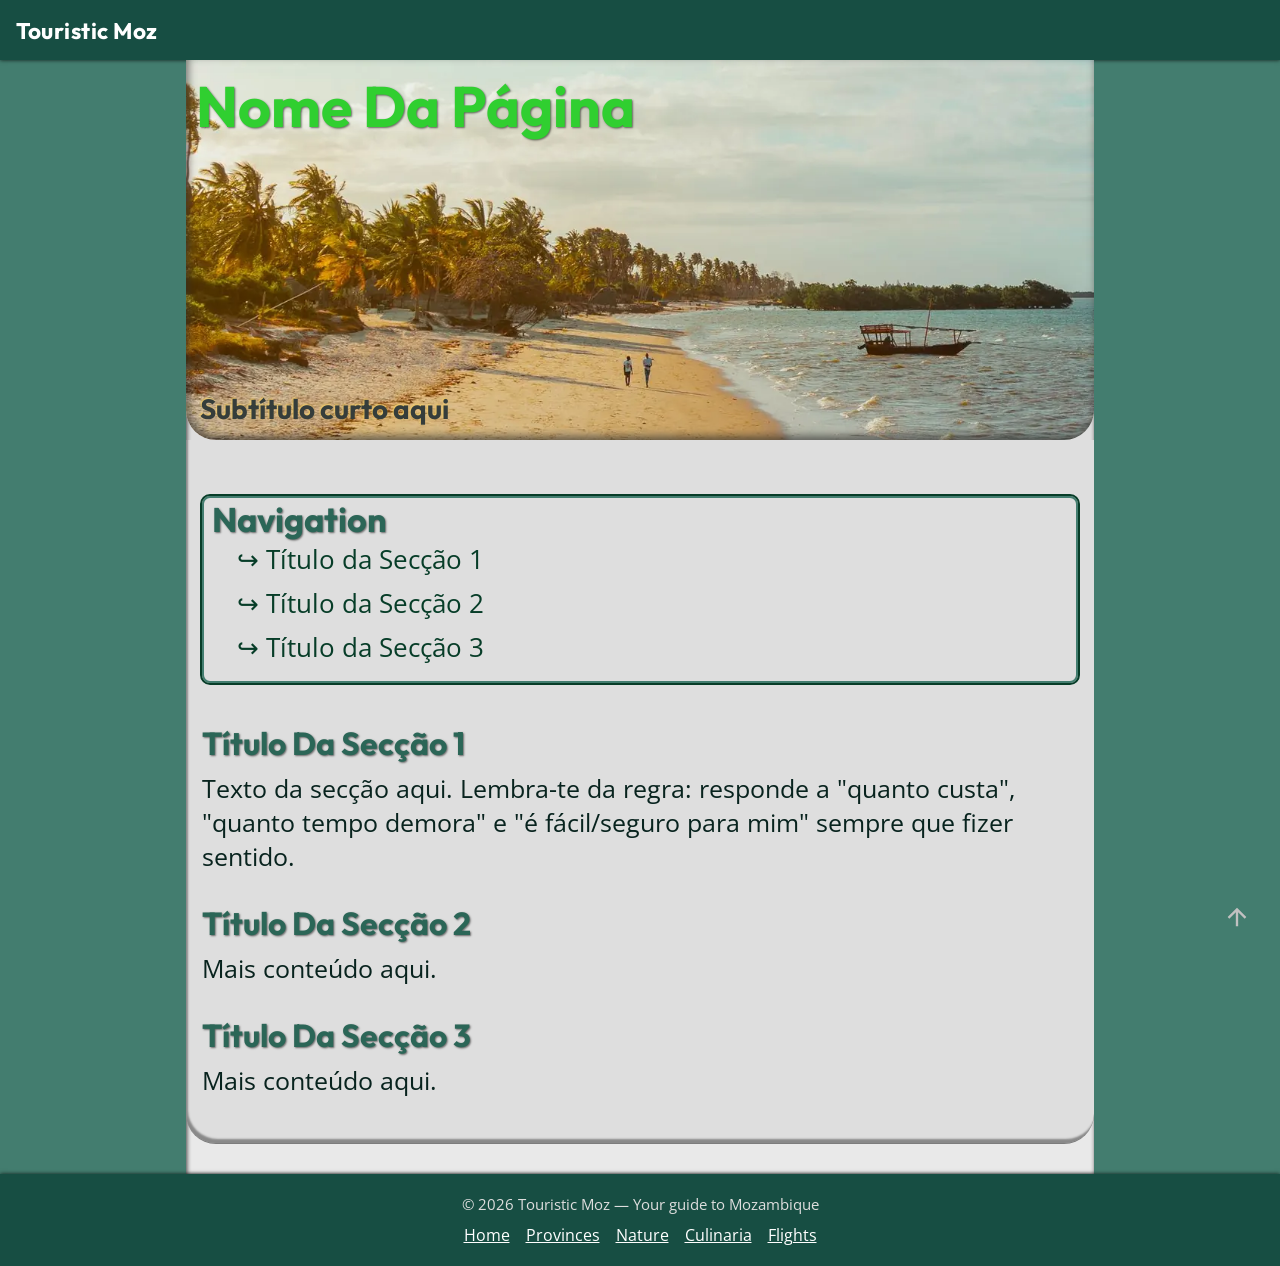
==== paginas/_template.html @ 369a89f5 "adição de conteudos no provincias.html" ====
<!DOCTYPE html>
<html lang="en">

<head>
      <meta charset="UTF-8">
      <meta name="viewport" content="width=device-width, initial-scale=1.0">
      <!-- TODO: escreve uma descrição real de 1-2 frases sobre esta página -->
      <meta name="description" content="Descrição breve desta página do Touristic Moz.">
      <!-- TODO: muda o título -->
      <title>Touristic Moz - Nome Da Página</title>

      <link rel="stylesheet" href="../styles/consts.css" media="all">
      <link rel="stylesheet" href="../styles/mediaQs/constsQ.css">
      <link rel="stylesheet" href="../styles/alls/indexStyle.css">
      <link rel="stylesheet" href="../styles/mediaQs/MQindexStyle.css">
</head>

<body>
      <!-- Botão de voltar ao topo, igual em todas as páginas -->
      <a href="#IdPageNav">
            <div class="fastNaving">
                  <img src="../imagens/icons/arrow_up.svg" alt="Back to navigation">
            </div>
      </a>

      <!-- Nav igual em todas as páginas -->
      <nav class="naving">
            <a href="../index.html" class="navHome">Touristic Moz</a>
      </nav>

      <div class="contentBody">

            <!-- HERO: foto de fundo + título da página -->
            <header id="IdPageNav">
                  <div class="hero">
                        <!-- TODO: troca esta imagem por uma relevante ao tema da página -->
                        <h1><span class="myLogo">Nome Da Página</span></h1>
                        <p>Subtítulo curto aqui</p>
                  </div>
            </header>

            <main>
                  <!-- Secção de conteúdo principal -->
<section class="mainAboutMoz">
      
                  <!-- Navegação rápida interna, opcional (copia o padrão do index.html se a página for longa) -->
                  <section class="pageNav" id="IdPageNav">
                        <h2>Navigation</h2>
                        <nav>
                        <ul>
                              <li class="mainsTitles"><a href="#secao1">Título da Secção 1</a></li>
                              <li class="mainsTitles"><a href="#secao2">Título da Secção 2</a></li>
                              <li class="mainsTitles"><a href="#secao3">Título da Secção 3</a></li>
                        </ul>
                        </nav>
                  </section>
                  
                        <section id="secao1">
                              <h3>Título da Secção 1</h3>
                              <p>
                                    Texto da secção aqui. Lembra-te da regra: responde a "quanto custa",
                                    "quanto tempo demora" e "é fácil/seguro para mim" sempre que fizer sentido.
                              </p>
                              <!-- TODO: imagem opcional -->
                              <!-- <img src="../imagens/NOME_DA_IMAGEM.webp" alt="descrição da imagem" loading="lazy"> -->
                        </section>

                        <section id="secao2">
                              <h3>Título da Secção 2</h3>
                              <p>Mais conteúdo aqui.</p>
                        </section>

                        <section id="secao3">
                              <h3>Título da Secção 3</h3>
                              <p>Mais conteúdo aqui.</p>
                        </section>
                  </section>
            </main>
      </div>

      <!-- Footer igual em todas as páginas -->
      <footer class="footer">
            <p>© 2026 Touristic Moz — Your guide to Mozambique</p>
            <nav class="footerNav">
                  <a href="../index.html">Home</a>
                  <a href="provincias.html">Provinces</a>
                  <a href="natureza.html">Nature</a>
                  <a href="culinaria.html">Culinaria</a>
                  <a href="directFligts_Table.html">Flights</a>
            </nav>
      </footer>
</body>

</html>
---- styles/consts.css ----
@import url('https://fonts.googleapis.com/css2?family=Open+Sans:ital,wght@0,300..800;1,300..800&family=Outfit:wght@100..900&display=swap');

:root {
    /* Greens */
    --green-1: #437D6F;
    --green-2: #30cf30;
    --green-3: #0b3029;
    --green-1-hover: #4d9987;
    --green-4-solf: #174e43;
    --green-4-dark: #0a2c26;

    /* Int Scales */
    --size-level-1: 8px;
    --size-level-2: 12px;
    --size-level-3: 16px;
    --size-level-4: 18px;

    /* BackGrounds */
    --backg-color-contentBody: #E9E9E9;

    /* Text */
    --text-default--color: #08231E;

    /* H's */
    --h-font-family: "Outfit", sans-serif;
    --h-default-color: #2b6657;
}

section {
    margin-bottom: 30px;
}

section p {
    margin-top: 8px;
}

section p:last-of-type {
    margin-bottom: 40px;
}

section p:first-of-type {
    margin-bottom: 0px;
}

.mainAboutMoz{
    padding: var(--size-level-3);
}
.naving {
    background: var(--green-4-solf);
    height: 60px;
    width: 100%;
    box-shadow: 0 0 4px rgba(0, 0, 0, 0.808);
    display: flex;
    align-items: center;
    padding: 0 var(--size-level-3);
}

.naving .navHome {
    display: inline-block;
    color: #FFFFFF;
    font-family: var(--h-font-family);
    font-size: 1.3rem;
    font-weight: bold;
    text-decoration: none;
    letter-spacing: .5px;
}

.footer {
    background: var(--green-4-solf);
    width: 100%;
    box-shadow: 0 0 4px rgba(0, 0, 0, 0.808);
    display: flex;
    flex-flow: column nowrap;
    align-items: center;
    justify-content: center;
    gap: 10px;
    padding: 20px var(--size-level-3);
    text-align: center;
}

.footer p {
    color: #DEDEDE;
    font-size: .85rem;
}

.footerNav {
    display: flex;
    flex-flow: row wrap;
    justify-content: center;
    gap: 16px;
}

.footerNav a {
    display: inline-block;
    color: #FFFFFF;
    font-size: .9rem;
    text-decoration: underline;
}

.footerNav a:hover {
    color: var(--green-2);
}

h1,
h2,
h3,
h4,
h5 {
    font-family: var(--h-font-family);
    color: var(--h-default-color);
    text-transform: capitalize;
    font-weight: bold;
    letter-spacing: 1%;
    text-shadow: 1px 1px 2px #0000008A;
}
.navHome{
    font-size: 1.8em;
}
h1 {
    font-size: 3rem;
    display: block;
}

h2 {
    font-size: 1.5em;
}

h3 {
    font-size: 1.4em;
    margin-top: 16px;
    margin-bottom: 8px;
}

h4 {
    font-size: 1.2em;
    margin-top: 18px;
    margin-bottom: 0px;
}

h4::before {
    content: "• ";
}

h5::before {
    content: "» ";
}

h5 {
    font-size: 1em;
    margin-top: 16px;
    margin-bottom: 0px;
}

html {
    background-color: var(--green-1);
}

body {
    font-size: 1.025em;
    font-family: "Open Sans", sans-serif;
}
ul{
    font-size: 1.010em;
}
strong{
    font-size: 1.05em;
}
li {
    font-size: 1.025em;
    font-family: "Open Sans", sans-serif;
}

* {
    list-style: none;
    margin: 0px;
    padding: 0px;
    box-sizing: border-box;
}

.contentBody {
    background: var(--backg-color-contentBody);
    color: var(--text-default--color);
    box-shadow: inset 1px 1px 4px rgba(0, 0, 0, 0.747);
    display: block;
    overflow: hidden;
    max-width: 908px;
    margin: 0 auto;
}

::-webkit-scrollbar {
    height: 10px;
    width: 10px;
}

::-webkit-scrollbar-button {
    display: none;
}

::-webkit-scrollbar-thumb {
    border-radius: var(--size-level-4);
    box-shadow: inset 2px 2px 3px black;
    background-color: var(--text-default--color);
    border-left: 1px solid var(--green-1);
}

::-webkit-scrollbar-track {
    border-radius: var(--size-level-1);
}

::-webkit-scrollbar-track-piece {
    background-color: #255a4d6e;
}



/* /////////////////////////////////////  Buld 1 */
---- styles/mediaQs/constsQ.css ----
/* Consts Media Q */
@charset "UTF-8";
@import url(../consts.css);

@media screen and (min-width: 481px) and (max-width: 768px) {

    /* Tablets */
    ::-webkit-scrollbar {
        height: 12px;
        width: 12px;
    }
    * {
        font-size: 1.08em;
    }

    .contentBody {
        margin: 0 auto;
        margin-bottom: 0px;
    }
}

@media screen and (min-width: 768px) and (max-width: 1444px) {

    /* Pc */
    ::-webkit-scrollbar {
        height: 14px;
        width: 14px;
    }
    * {
        font-size: 1.1em;
    }

    .contentBody {
        margin: 0 auto;
        margin-bottom: 0px;
    }
}

@media print {
    /* Print */

}

@media screen and (min-width: 1444px) {

    /* Tv/+ */
    ::-webkit-scrollbar {
        height: 16px;
        width: 16px;
    }
    * {
        font-size: 1.12em;
    }

    .contentBody {
        margin: 0 auto;
        margin-bottom: 0px;
    }

}
---- styles/alls/indexStyle.css ----
/* Index All- Mobile first */

html{
    scroll-behavior: smooth;
}
@import url(../consts.css);

.myLogo {
    color: var(--green-2);
    display: block;
}

header {
    background-color: #DEDEDE;
    box-shadow: inset 1px 8px 4px rgba(0, 0, 0, 0.747);
}

.fastNaving.showShortCut {
    opacity: .94;
    box-shadow: 1px 4px 4px #0000007D;
    border: 1px solid black;
    background-color: #272727;
    transform: translateY(0px);
}

.fastNaving.showShortCut:hover {
    background-color: #303030;
    opacity: 1;
}

.fastNaving {
    display: grid;
    place-content: center;
    position: fixed;
    font-weight: bolder;
    z-index: 999;
    right: 12px;
    bottom: 12px;
    width: 55px;
    height: 55px;
    padding: 18px;
    border-radius: 100%;
    transition: all .3s;
    color: transparent;
    transform: translateY(60px);
}

.map_iframe {
    box-shadow: inset 0px 0px 8px #00000075;
    outline: 2px solid #073d28;
    border: 2px solid var(--green-1);
    max-height: 360px;
    border-radius: 8px;
    margin: 0px auto;
    width: 98%;
    background-color: #353d3b6c;
}

.img_description {
    display: block;
    margin-right: 8px;
    margin-bottom: 20px;
    text-align: right;
    font-size: .65em;
}

.img_description a {
    display: inline-block;
    text-decoration: underline;
}

.showMore {
    margin: 8px 0px;
    cursor: pointer;
    padding: 8px;
    border-radius: 8px;
    color: var(--backg-color-contentBody);
    border: none;
    background-color: var(--green-2);
    font-size: 1.15rem;
    font-weight: bold;
    transition: all .3s ease;
}
.showMore:hover{
    box-shadow: 1px 2px 4px #0000004F;
    transform: translateY(-6px);
    transform: translateX(-1px);
}

.plus_content {
    display: none;
}

.plus_content.show {
    display: block;
}

.plus_content img,
.plus_content iframe {
    box-shadow: inset 0px 0px 4px #00000075;
    margin: 18px 0px 0px;
    width: 100%;
    border-radius: 8px;
    outline: 2px solid #073d28;
    border: 2px solid var(--green-1);
}

.hero {
    display: grid;
    padding: 10px;
    height: 380px;
    margin: 0 auto;
    background: #073d28 no-repeat;
    border-radius: 0px 0px 30px 30px;
    box-shadow: inset 2px -4px 8px rgba(48, 48, 48, 0.685);
}

.hero p {
    font-size: 1.6rem;
    align-self: end;
    padding: 4px;
    font-weight: bold;
    color: #353d3b;
    text-shadow: -1px -1px 2px #F0CB66;
    font-family: var(--h-font-family);
}

.mainAboutMoz {
    padding: var(--size-level-3);
    box-shadow: inset 2px -4px 2px rgba(0, 0, 0, 0.384);
    border-bottom: 1px solid rgba(0, 0, 0, 0.445);
    background: #DEDEDE no-repeat;
    font-size: 1.2rem;
    border-radius: 0px 0px 30px 30px;
}

li {
    margin-bottom: 8px;
    margin-left: 25px;
}

li::before {
    content: "» ";
}

aside {
    padding: 14px 0px;
    display: flex;
    flex-flow: row wrap;
}

.categoria {
    flex: 1 1 275px;
    display: grid;
    align-content: space-between;
    height: 280px;
    box-shadow: inset 0 0 3px rgba(0, 0, 0, 0.678);
    border-radius: var(--size-level-3);
    margin: var(--size-level-4);
    background: #DEDEDE no-repeat;
    overflow: hidden;
}

.categoria p:last-of-type {
    margin-bottom: 0px;
    margin-top: 0px;
    margin: 4px;
}

aside .categoria h2 {
    font-size: 2.4rem;
    padding: 14px;
    color: #FFF;
    align-self: start;
    justify-self: start;
    transition-timing-function: ease;
    transition: all .3s;
}

aside .categoria .breveMensagem {
    color: #ffffff;
    line-height: 1.1rem;
    letter-spacing: .025rem;
    font-size: .9rem;
    padding: 10px;
    background-color: rgba(48, 48, 48, 0.75);
    transition-timing-function: ease;
    transition: all .3s;
}

aside .categoria:hover .breveMensagem {
    filter: contrast(1.5);
}

.campoMensagem {
    background: #848484 no-repeat;
}

a {
    display: contents;
}

.pageNav {
    margin: 40px 0px;
    border-radius: 8px;
    padding: 8px;
    padding-top: 0;
    outline: 2px solid #073d28;
    border: 2px solid var(--green-1);
    font-family: var(--h-font-family);
}

.pageNav h3 {
    margin-top: 10px;
    font-size: 1.5em;
}

.pageNav a {
    text-decoration: none;
    font-size: 1em;
    color: #073d28;
    display: inline-block;
    transition: font-weight .3s ease;
}

.pageNav a:hover {
    font-weight: bold;
}

.pageNav .mainsTitles::before {
    content: "↪ ";
    color: #073d28;
}

.pageNav .subTitles {
    padding-left: 18px;
}

.important {
    max-width: 660px;
    margin: 20px 0px;
    background-color: #434645;
    color: #DEDEDE;
    border-radius: 22px;
    border-end-start-radius: 0px;
    box-shadow: 4px 4px 10px rgba(0, 0, 0, 0.57);
    padding: 18px;
    box-sizing: border-box;
}

strong {
    font-weight: bold;
    font-size: 1.05em;
}

.important strong {
    color: #FFB01F;
    text-rendering: geometricPrecision;
}

.important a {
    display: inline-block;
    color: #FFB01F;
    text-decoration: underline;
}


/* Background Images */
.hero {
    background-image: url("../../imagens/beach_moz_long.webp");
    background-repeat: no-repeat;
    background-size: cover;
    background-position: center;
}

.categoria#idPovincias {
    background-image: url("../../imagens/praca-da-independencia-maputo.webp");
    background-repeat: no-repeat;
    background-size: cover;
    background-position: bottom right;
}

.categoria#idNatureza {
    background-image: url("../../imagens/river.webp");
    background-repeat: no-repeat;
    background-size: cover;
    background-position: center left;
}

.categoria#idCulinaria {
    background-image: url("../../imagens/rajas_temperos.webp");
    background-repeat: no-repeat;
    background-size: cover;
    background-position: center;
}

.categoria#idVoos {
    background-image: url("../../imagens/maputo_v_drone.webp");
    background-repeat: no-repeat;
    background-size: cover;
    background-position: center;
}
---- styles/mediaQs/MQindexStyle.css ----
/* Medias Queres para a pagina index */
@charset "UTF-8";
@import url(constsQ.css);

@media screen and (min-width: 481px) and (max-width: 768px) {

    /* Tablets */
    * {
        font-size: 1.07em;
    }

    .fastNaving {
        right: 18px;
        bottom: 18px;
        width: 48px;
        height: 48px;
        padding: 18px;
    }

    .map_iframe {
        max-height: 500px;
    }

}

@media screen and (min-width: 768px) and (max-width: 1444px) {

    /* Pc */
    /* h1 {
        font-size: 3.5rem;
        display: block;
    } */

    * {
        font-size: 1.09em;
    }

    .fastNaving {
        right: 18px;
        bottom: 18px;
        width: 50px;
        height: 50px;
        padding: 18px;
    }

    .map_iframe {
        max-height: 600px;
    }

    .contentBody {
        margin: 0 auto;
    }
}

@media print {
    /* Print */

}

@media screen and (min-width: 1444px) {

    /* Tv/+ */
    .fastNaving {
        right: 20px;
        bottom: 20px;
        width: 52px;
        height: 52px;
        padding: 20px;
    }

    * {
        font-size: 1.11em;
    }

    .contentBody {
        margin: 0 auto;
    }
}
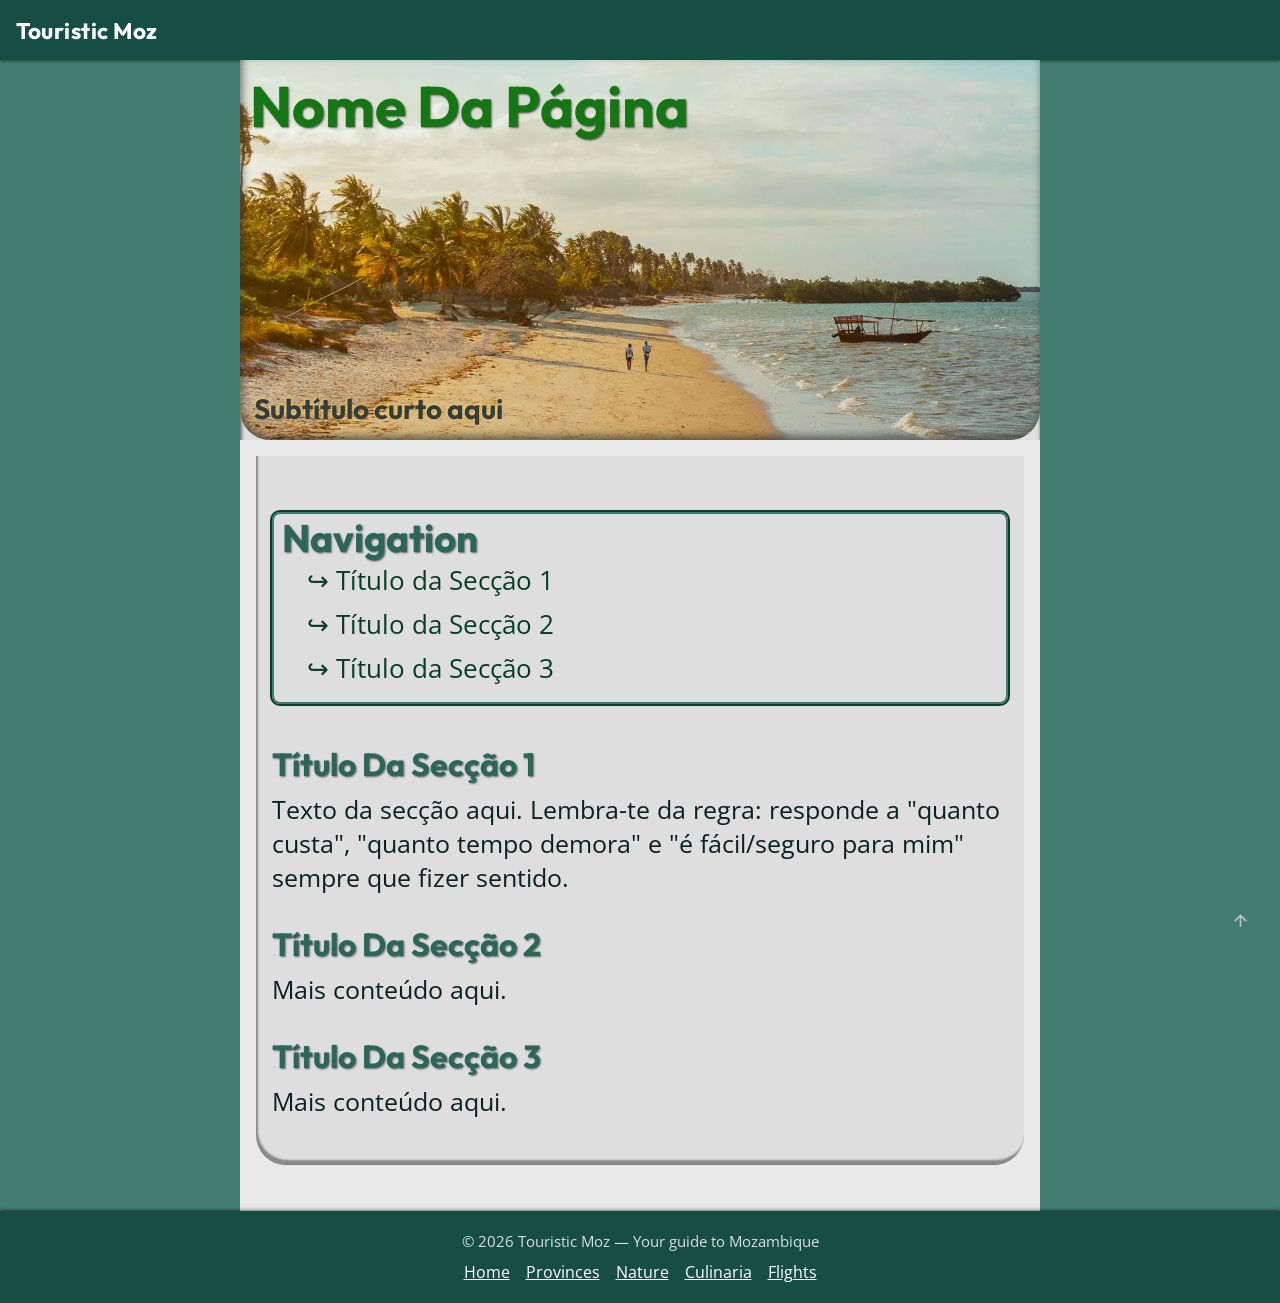
==== commit d26c2741: "update, organization" ====
--- a/paginas/_template.html
+++ b/paginas/_template.html
@@ -10,9 +10,10 @@
       <title>Touristic Moz - Nome Da Página</title>
 
       <link rel="stylesheet" href="../styles/consts.css" media="all">
-      <link rel="stylesheet" href="../styles/mediaQs/constsQ.css">
-      <link rel="stylesheet" href="../styles/alls/indexStyle.css">
-      <link rel="stylesheet" href="../styles/mediaQs/MQindexStyle.css">
+      <link rel="stylesheet" href="../styles/constsQ.css">
+      <link rel="stylesheet" href="../styles/indexStyle.css">
+      <link rel="stylesheet" href="../styles/mediaQ.css">
+      <link rel="stylesheet" href="../styles/pageStyle.css">
 </head>
 
 <body>
@@ -41,20 +42,20 @@
 
             <main>
                   <!-- Secção de conteúdo principal -->
-<section class="mainAboutMoz">
-      
-                  <!-- Navegação rápida interna, opcional (copia o padrão do index.html se a página for longa) -->
-                  <section class="pageNav" id="IdPageNav">
-                        <h2>Navigation</h2>
-                        <nav>
-                        <ul>
-                              <li class="mainsTitles"><a href="#secao1">Título da Secção 1</a></li>
-                              <li class="mainsTitles"><a href="#secao2">Título da Secção 2</a></li>
-                              <li class="mainsTitles"><a href="#secao3">Título da Secção 3</a></li>
-                        </ul>
-                        </nav>
-                  </section>
-                  
+                  <section class="mainAboutMoz">
+
+                        <!-- Navegação rápida interna, opcional (copia o padrão do index.html se a página for longa) -->
+                        <section class="pageNav" id="IdPageNav">
+                              <h2>Navigation</h2>
+                              <nav>
+                                    <ul>
+                                          <li class="mainsTitles"><a href="#secao1">Título da Secção 1</a></li>
+                                          <li class="mainsTitles"><a href="#secao2">Título da Secção 2</a></li>
+                                          <li class="mainsTitles"><a href="#secao3">Título da Secção 3</a></li>
+                                    </ul>
+                              </nav>
+                        </section>
+
                         <section id="secao1">
                               <h3>Título da Secção 1</h3>
                               <p>
@@ -91,4 +92,4 @@
       </footer>
 </body>
 
-</html>
+</html>
--- a/styles/consts.css
+++ b/styles/consts.css
@@ -3,24 +3,24 @@
 :root {
     /* Greens */
     --green-1: #437D6F;
-    --green-2: #30cf30;
+    --green-2: #167616;
     --green-3: #0b3029;
     --green-1-hover: #4d9987;
     --green-4-solf: #174e43;
     --green-4-dark: #0a2c26;
-
+    
     /* Int Scales */
     --size-level-1: 8px;
     --size-level-2: 12px;
     --size-level-3: 16px;
     --size-level-4: 18px;
-
+    
     /* BackGrounds */
     --backg-color-contentBody: #E9E9E9;
-
+    
     /* Text */
     --text-default--color: #08231E;
-
+    
     /* H's */
     --h-font-family: "Outfit", sans-serif;
     --h-default-color: #2b6657;
@@ -42,9 +42,10 @@
     margin-bottom: 0px;
 }
 
-.mainAboutMoz{
+.mainAboutMoz {
     padding: var(--size-level-3);
 }
+
 .naving {
     background: var(--green-4-solf);
     height: 60px;
@@ -113,9 +114,11 @@
     letter-spacing: 1%;
     text-shadow: 1px 1px 2px #0000008A;
 }
-.navHome{
+
+.navHome {
     font-size: 1.8em;
 }
+
 h1 {
     font-size: 3rem;
     display: block;
@@ -159,12 +162,15 @@
     font-size: 1.025em;
     font-family: "Open Sans", sans-serif;
 }
-ul{
+
+ul {
     font-size: 1.010em;
 }
-strong{
+
+strong {
     font-size: 1.05em;
 }
+
 li {
     font-size: 1.025em;
     font-family: "Open Sans", sans-serif;
@@ -183,8 +189,21 @@
     box-shadow: inset 1px 1px 4px rgba(0, 0, 0, 0.747);
     display: block;
     overflow: hidden;
-    max-width: 908px;
+    max-width: 800px;
     margin: 0 auto;
+}
+iframe {
+    display: block;
+    margin: 22px auto;
+    margin-bottom: 18px;
+    box-shadow: inset 0px 0px 8px #00000075;
+    outline: 2px solid #073d28;
+    border: 2px solid var(--green-1);
+    max-height: 360px;
+    max-width: 550px;
+    border-radius: 8px;
+    width: 98%;
+    background-color: #353d3b6c;
 }
 
 ::-webkit-scrollbar {
@@ -211,6 +230,143 @@
     background-color: #255a4d6e;
 }
 
+/* Province cards content pattern */
+.attraction-main img {
+    width: 100%;
+    border-radius: 8px;
+    object-fit: cover;
+}
+
+.other-attractions {
+    display: flex;
+    flex-flow: row wrap;
+    gap: 12px;
+    list-style: none;
+    padding: 0;
+    margin: 12px 0;
+}
+
+.other-attractions>li:before {
+    content: "";
+}
+
+.other-attractions li {
+    flex: 1 1 140px;
+    max-width: 220px;
+}
+
+.other-attractions img {
+    width: 100%;
+    height: 180px;
+    object-fit: cover;
+    border-radius: 6px;
+}
+
+.other-attractions p {
+    font-size: 1rem;
+    margin-top: 4px;
+}
+
+.why-visit {
+    background: var(--backg-color-contentBody);
+    border-left: 4px solid var(--green-1);
+    padding: 12px;
+    margin-top: 12px;
+}
+
+.other-attractions h5 {
+    font-size: 1.2rem;
+    margin: 6px 0 2px 0;
+    color: var(--h-default-color);
+}
+
+.quick-facts {
+    display: flex;
+    flex-flow: row wrap;
+    gap: 8px;
+    list-style: none;
+    padding: 0;
+    margin: 10px 0;
+}
+
+.quick-facts li {
+    background: var(--backg-color-contentBody);
+    border-radius: 6px;
+    padding: 6px 10px;
+    font-size: 0.85rem;
+}
+
+.attraction-photo-placeholder {
+    width: 100%;
+    height: 160px;
+    border-radius: 6px;
+    background: var(--green-4-solf);
+    color: #FFFFFF;
+    display: flex;
+    align-items: center;
+    justify-content: center;
+    text-align: center;
+    font-size: 0.8rem;
+    padding: 6px;
+}
+
+.why-visit--caution {
+    border-left: 4px solid #B3541E;
+    background: #FBEDE4;
+}
+.coming-soon-hero {
+      position: relative;
+      height: 280px;
+      width: 100%;
+      background-size: cover;
+      background-position: center;
+      border-radius: 8px;
+      overflow: hidden;
+}
+
+aside > section{
+    align-content: none;
+}
+
+.coming-soon-hero::before {
+      content: "";
+      position: absolute;
+      inset: 0;
+      backdrop-filter: blur(6px);
+      -webkit-backdrop-filter: blur(6px);
+      background: rgba(255, 255, 255, 0.35);
+}
+
+.coming-soon-overlay {
+      position: relative;
+      z-index: 1;
+      height: 100%;
+      display: flex;
+      flex-flow: column nowrap;
+      align-items: center;
+      justify-content: center;
+      text-align: center;
+      gap: 6px;
+}
+
+.coming-soon-overlay strong {
+      background: rgba(255, 255, 255, 0.75);
+      color: var(--green-4-solf);
+      padding: 8px 22px;
+      border-radius: 6px;
+      font-size: 1.4rem;
+      letter-spacing: 1px;
+}
+
+.coming-soon-overlay p {
+      background: rgba(255, 255, 255, 0.6);
+      color: var(--text-default--color);
+      padding: 6px 16px;
+      border-radius: 6px;
+      font-size: 0.9rem;
+      max-width: 280px;
+}
+
 
 
 /* /////////////////////////////////////  Buld 1 */
--- a/styles/constsQ.css
+++ b/styles/constsQ.css
@@ -0,0 +1,60 @@
+/* Consts Media Q */
+@charset "UTF-8";
+@import url(consts.css);
+
+@media screen and (min-width: 481px) and (max-width: 768px) {
+
+    /* Tablets */
+    ::-webkit-scrollbar {
+        height: 12px;
+        width: 12px;
+    }
+    * {
+        font-size: 1.08em;
+    }
+
+    .contentBody {
+        margin: 0 auto;
+        margin-bottom: 0px;
+    }
+}
+
+@media screen and (min-width: 768px) and (max-width: 1444px) {
+
+    /* Pc */
+    ::-webkit-scrollbar {
+        height: 14px;
+        width: 14px;
+    }
+    * {
+        font-size: 1.1em;
+    }
+
+    .contentBody {
+        margin: 0 auto;
+        margin-bottom: 0px;
+    }
+}
+
+@media print {
+    /* Print */
+
+}
+
+@media screen and (min-width: 1444px) {
+
+    /* Tv/+ */
+    ::-webkit-scrollbar {
+        height: 16px;
+        width: 16px;
+    }
+    * {
+        font-size: 1.12em;
+    }
+
+    .contentBody {
+        margin: 0 auto;
+        margin-bottom: 0px;
+    }
+
+}
--- a/styles/indexStyle.css
+++ b/styles/indexStyle.css
@@ -0,0 +1,310 @@
+/* Index All- Mobile first */
+@import url(consts.css);
+
+html{
+    scroll-behavior: smooth;
+}
+
+
+.myLogo {
+    color: var(--green-2);
+    display: block;
+}
+
+header {
+    background-color: #DEDEDE;
+    box-shadow: inset 1px 8px 4px rgba(0, 0, 0, 0.747);
+}
+
+.fastNaving.showShortCut {
+    opacity: .94;
+    box-shadow: 1px 4px 4px #0000007D;
+    border: 1px solid black;
+    background-color: #272727;
+    transform: translateY(0px);
+}
+
+.fastNaving.showShortCut:hover {
+    background-color: #303030;
+    opacity: 1;
+}
+
+.fastNaving {
+    display: grid;
+    place-content: center;
+    position: fixed;
+    font-weight: bolder;
+    z-index: 999;
+    right: 12px;
+    bottom: 12px;
+    width: 55px;
+    height: 55px;
+    padding: 18px;
+    border-radius: 100%;
+    transition: all .3s;
+    color: transparent;
+    transform: translateY(60px);
+}
+
+.map_iframe {
+    box-shadow: inset 0px 0px 8px #00000075;
+    outline: 2px solid #073d28;
+    border: 2px solid var(--green-1);
+    max-height: 360px;
+    border-radius: 8px;
+    margin: 22px auto;
+    margin-bottom: 0px;
+    width: 98%;
+    background-color: #353d3b6c;
+}
+
+.img_description {
+    display: block;
+    margin-right: 8px;
+    margin-bottom: 22px;
+    text-align: right;
+    font-size: .65em;
+}
+
+.img_description a {
+    display: inline-block;
+    text-decoration: underline;
+}
+
+.showMore {
+    margin: 8px 0px;
+    cursor: pointer;
+    padding: 8px;
+    border-radius: 8px;
+    color: var(--backg-color-contentBody);
+    border: none;
+    background-color: var(--green-2);
+    font-size: 1.15rem;
+    font-weight: bold;
+    transition: all .3s ease;
+}
+.showMore:hover{
+    box-shadow: 1px 2px 4px #0000004F;
+    transform: translateY(-6px);
+    transform: translateX(-1px);
+}
+
+.plus_content {
+    display: none;
+}
+
+.plus_content.show {
+    display: block;
+}
+
+.plus_content img,
+.plus_content iframe {
+    box-shadow: inset 0px 0px 4px #00000075;
+    margin: 18px 0px 0px;
+    width: 100%;
+    border-radius: 8px;
+    outline: 2px solid #073d28;
+    border: 2px solid var(--green-1);
+}
+
+.hero {
+    display: grid;
+    padding: 10px;
+    height: 380px;
+    margin: 0 auto;
+    background: #073d28 no-repeat;
+    border-radius: 0px 0px 30px 30px;
+    box-shadow: inset 2px -4px 8px rgba(48, 48, 48, 0.685);
+}
+
+.hero p {
+    font-size: 1.6rem;
+    align-self: end;
+    padding: 4px;
+    font-weight: bold;
+    color: #353d3b;
+    text-shadow: -1px -1px 2px #F0CB66;
+    font-family: var(--h-font-family);
+}
+
+.mainAboutMoz {
+    padding: var(--size-level-3);
+    box-shadow: inset 2px -4px 2px rgba(0, 0, 0, 0.384);
+    border-bottom: 1px solid rgba(0, 0, 0, 0.445);
+    background: #DEDEDE no-repeat;
+    font-size: 1.2rem;
+    border-radius: 0px 0px 30px 30px;
+}
+
+li {
+    margin-bottom: 8px;
+    margin-left: 25px;
+}
+
+li::before {
+    content: "» ";
+}
+
+aside {
+    padding: 14px 0px;
+    display: flex;
+    flex-flow: row wrap;
+}
+
+.categoria {
+    flex: 1 1 275px;
+    display: grid;
+    align-content: space-between;
+    height: 280px;
+    box-shadow: inset 0 0 3px rgba(0, 0, 0, 0.678);
+    border-radius: var(--size-level-3);
+    margin: var(--size-level-4);
+    background: #DEDEDE no-repeat;
+    overflow: hidden;
+}
+
+.categoria p:last-of-type {
+    margin-bottom: 0px;
+    margin-top: 0px;
+    margin: 4px;
+}
+
+aside .categoria h2 {
+    font-size: 2.4rem;
+    padding: 14px;
+    color: #FFF;
+    align-self: start;
+    justify-self: start;
+    transition-timing-function: ease;
+    transition: all .3s;
+}
+
+aside .categoria .breveMensagem {
+    color: #ffffff;
+    line-height: 1.1rem;
+    letter-spacing: .025rem;
+    font-size: .9rem;
+    padding: 10px;
+    background-color: rgba(48, 48, 48, 0.75);
+    transition-timing-function: ease;
+    transition: all .3s;
+}
+
+aside .categoria:hover .breveMensagem {
+    filter: contrast(1.5);
+}
+
+.campoMensagem {
+    background: #848484 no-repeat;
+}
+
+a {
+    display: contents;
+}
+
+.pageNav {
+    margin: 40px 0px;
+    border-radius: 8px;
+    padding: 8px;
+    padding-top: 0;
+    outline: 2px solid #073d28;
+    border: 2px solid var(--green-1);
+    font-family: var(--h-font-family);
+}
+
+.pageNav h3 {
+    margin-top: 10px;
+    font-size: 1.5em;
+}
+
+.pageNav a {
+    text-decoration: none;
+    font-size: 1em;
+    color: #073d28;
+    display: inline-block;
+    transition: font-weight .3s ease;
+}
+
+.pageNav a:hover {
+    font-weight: bold;
+}
+
+.pageNav .mainsTitles::before {
+    content: "↪ ";
+    color: #073d28;
+}
+
+.pageNav .subTitles {
+    padding-left: 18px;
+}
+
+.important {
+    max-width: 550px;
+    display: block;
+    margin: 1.5em auto;
+    background-color: #434645;
+    color: #DEDEDE;
+    border-radius: 22px;
+    box-shadow: 2px 8px 24px rgba(0, 0, 0, 0.678);
+    padding: 18px;
+    box-sizing: border-box;
+}
+
+strong {
+    font-weight: bold;
+    font-size: 1.05em;
+}
+
+.important strong {
+    color: #FFB01F;
+    text-rendering: geometricPrecision;
+}
+
+.important a {
+    display: inline-block;
+    color: #FFB01F;
+    text-decoration: underline;
+}
+
+
+/* Background Images */
+.hero {
+    background-image: url("../imagens/beach_moz_long.webp");
+    background-repeat: no-repeat;
+    background-size: cover;
+    background-position: center;
+}
+
+.categoria#idPovincias {
+    background-image: url("../imagens/praca-da-independencia-maputo.webp");
+    background-repeat: no-repeat;
+    background-size: cover;
+    background-position: bottom right;
+}
+
+.categoria#idNatureza {
+    background-image: url("../imagens/river.webp");
+    background-repeat: no-repeat;
+    background-size: cover;
+    background-position: center left;
+}
+
+.categoria#idCulinaria {
+    background-image: url("../imagens/rajas_temperos.webp");
+    background-repeat: no-repeat;
+    background-size: cover;
+    background-position: center;
+}
+
+.categoria#idVoos {
+    background-image: url("../imagens/plane-window-sunset.webp");
+      background-position: right center;
+      background-size: cover;
+}
+
+.categoria#idMainPage{
+    background-image: url("../imagens/beach_moz_long.webp");
+    background-repeat: no-repeat;
+    background-size: cover;
+    background-position: center;
+}
--- a/styles/mediaQ.css
+++ b/styles/mediaQ.css
@@ -0,0 +1,73 @@
+/* Medias Queres para a pagina index */
+@charset "UTF-8";
+@import url(constsQ.css);
+
+@media screen and (min-width: 481px) and (max-width: 768px) {
+
+    /* Tablets */
+    * {
+        font-size: 1.07em;
+    }
+
+    .fastNaving {
+        right: 18px;
+        bottom: 18px;
+        width: 48px;
+        height: 48px;
+        padding: 18px;
+    }
+
+    .map_iframe {
+        max-height: 500px;
+    }
+
+}
+
+@media screen and (min-width: 768px) and (max-width: 1444px) {
+
+    /* Pc */
+    * {
+        font-size: 1.09em;
+    }
+
+    .fastNaving {
+        right: 18px;
+        bottom: 18px;
+        width: 50px;
+        height: 50px;
+        padding: 18px;
+    }
+
+    .map_iframe {
+        max-height: 600px;
+    }
+
+    .contentBody {
+        margin: 0 auto;
+    }
+}
+
+@media print {
+    /* Print */
+
+}
+
+@media screen and (min-width: 1444px) {
+
+    /* Tv/+ */
+    .fastNaving {
+        right: 20px;
+        bottom: 20px;
+        width: 52px;
+        height: 52px;
+        padding: 20px;
+    }
+
+    * {
+        font-size: 1.11em;
+    }
+
+    .contentBody {
+        margin: 0 auto;
+    }
+}
--- a/styles/pageStyle.css
+++ b/styles/pageStyle.css
@@ -0,0 +1,214 @@
+@charset "UTF-8";
+@import url('https://fonts.googleapis.com/css2?family=Roboto:wght@400;500;700&display=swap');
+
+
+
+
+h2 {
+    font-size: 2.2rem;
+}
+main {
+    padding: 16px;
+}
+
+.introduction p {
+    margin-top: 16px;
+}
+
+#introduction {
+    word-wrap: break-word;
+    text-wrap: wrap;
+}
+img {
+    max-width: 100%;
+    height: auto;
+    max-height: 550px;
+    display: block;
+    margin: 0 auto;
+}
+
+aside {
+    background-color: var(--backg-color-contentBody);
+}
+
+.contentBody {
+    box-shadow: none;
+}
+
+.fastNaving.showShortCut {
+    opacity: .94;
+    box-shadow: 1px 4px 4px #0000007D;
+    border: 1px solid black;
+    background-color: #272727;
+    transform: translateY(0px);
+}
+
+.fastNaving.showShortCut:hover {
+    background-color: #303030;
+    opacity: 1;
+}
+
+.fastNaving {
+    display: grid;
+    place-content: center;
+    position: fixed;
+    font-weight: bolder;
+    z-index: 999;
+    right: 12px;
+    bottom: 12px;
+    width: 55px;
+    height: 55px;
+    padding: 18px;
+    border-radius: 100%;
+    transition: all .3s;
+    color: transparent;
+    transform: translateY(60px);
+}
+
+body {
+    overflow: auto;
+}
+
+.flight-table {
+    width: 100%;
+    overflow: auto;
+    border-collapse: collapse;
+}
+
+td {
+    padding: 10px 6px;
+    text-align: center;
+}
+
+th {
+    text-transform: capitalize;
+    padding: 10px 6px;
+    min-width: 120px;
+    font-weight: bold;
+    font-size: 1.05em;
+    text-align: center;
+}
+
+.flight-table th {
+    background-color: var(--green-4-solf);
+    color: #FFFFFF;
+}
+
+.flight-table tr:nth-child(even) {
+    background-color: var(--backg-color-contentBody);
+    color: var(--text-default--color);
+}
+
+.flight-table tr:nth-child(odd) {
+    background-color: #FFFFFF;
+    color: var(--text-default--color);
+}
+
+.theader {
+    position: sticky;
+    top: 0px;
+    left: 0px;
+}
+
+.table-container {
+    overflow: auto;
+    margin: 22px 0px;
+    border-radius: 8px;
+    box-shadow: 0 0 6px rgba(0, 0, 0, 0.2);
+}
+
+.quick-facts {
+    display: flex;
+    flex-flow: row wrap;
+    gap: 8px;
+    list-style: none;
+    padding: 0;
+    margin: 16px 0;
+}
+
+.quick-facts li {
+    background: var(--backg-color-contentBody);
+    border-radius: 6px;
+    padding: 6px 10px;
+    font-size: 0.85rem;
+}
+
+.flight-tips h3 {
+    margin-top: 28px;
+}
+
+.flight-tips ul {
+    padding-left: 20px;
+}
+
+.flight-tips li {
+    margin-bottom: 8px;
+}
+
+.coming-soon-hero {
+    position: relative;
+    height: 260px;
+    background-size: cover;
+    background-position: center;
+    border-radius: 8px;
+    overflow: hidden;
+    margin: 12px 0;
+}
+
+.coming-soon-hero::before {
+    content: "";
+    position: absolute;
+    inset: 0;
+    backdrop-filter: blur(6px);
+    -webkit-backdrop-filter: blur(6px);
+    background: rgba(255, 255, 255, 0.35);
+}
+
+.coming-soon-overlay {
+    position: relative;
+    z-index: 1;
+    height: 100%;
+    display: flex;
+    flex-flow: column nowrap;
+    align-items: center;
+    justify-content: center;
+    text-align: center;
+    gap: 6px;
+}
+
+.coming-soon-overlay strong {
+    background: rgba(255, 255, 255, 0.75);
+    color: var(--green-4-solf);
+    padding: 8px 22px;
+    border-radius: 6px;
+    font-size: 1.4rem;
+    letter-spacing: 1px;
+}
+
+.coming-soon-overlay p {
+    background: rgba(255, 255, 255, 0.6);
+    color: var(--text-default--color);
+    padding: 6px 16px;
+    border-radius: 6px;
+    font-size: 0.9rem;
+    max-width: 280px;
+}
+
+
+
+
+/* Heros */
+.hero#flights {
+    background-image: url("../../imagens/plane-window-sunset.webp");
+    background-position: right center;
+    background-size: cover;
+    padding: 16px;
+    color: #FFFFFF;
+    background-color: var(--green-4-solf);
+}
+
+.hero#provinces {
+    background-image: url(../imagens/praca-da-independencia-maputo.webp);
+    color: #DFDFDF;
+    text-shadow: 1px 1px 2px #000000C7;
+}
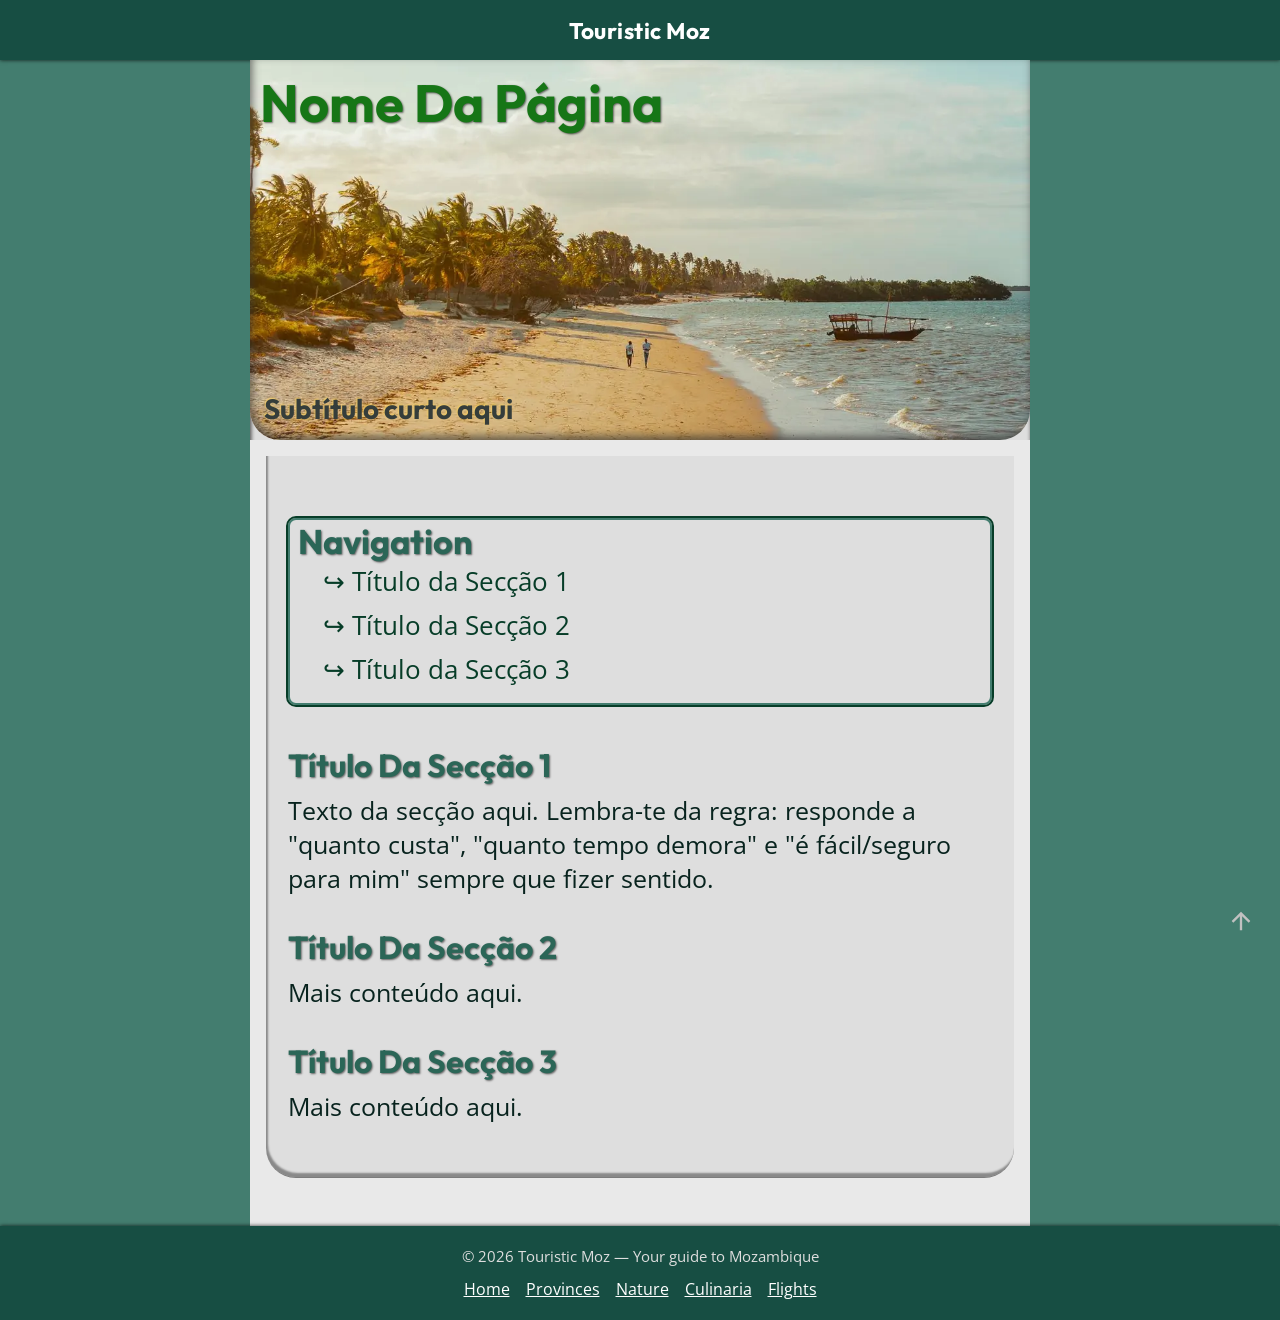
==== commit 1d1f6c1a: "update, flyths and culinary contents" ====
--- a/paginas/_template.html
+++ b/paginas/_template.html
@@ -8,6 +8,12 @@
       <meta name="description" content="Descrição breve desta página do Touristic Moz.">
       <!-- TODO: muda o título -->
       <title>Touristic Moz - Nome Da Página</title>
+
+      <link rel="icon" type="image/png" href="../imagens/logos/favicon-96x96.png" sizes="96x96" />
+    <link rel="icon" type="image/svg+xml" href="../imagens/logos/favicon.svg" />
+    <link rel="shortcut icon" href="../imagens/logos/favicon.ico" />
+    <link rel="apple-touch-icon" sizes="180x180" href="../imagens/logos/apple-touch-icon.png" />
+    <link rel="manifest" href="../imagens/logos/site.webmanifest" />
 
       <link rel="stylesheet" href="../styles/consts.css" media="all">
       <link rel="stylesheet" href="../styles/constsQ.css">
--- a/styles/consts.css
+++ b/styles/consts.css
@@ -8,16 +8,50 @@
     --green-1-hover: #4d9987;
     --green-4-solf: #174e43;
     --green-4-dark: #0a2c26;
-    
+
+    /* Commun Colors */
+    --commun-color-white: #fff;
+    --commun-color-black: #000;
+    --commun-color-lightGrey: #dedede;
+
+    /* Commun Shadow */
+    --commun-shadow-deep: #000000ad;
+    --commun-shadow-mid: #0000008f;
+    --commun-shadow-low: #00000060;
+
     /* Int Scales */
-    --size-level-1: 8px;
-    --size-level-2: 12px;
-    --size-level-3: 16px;
-    --size-level-4: 18px;
+    --size-8: 8px;
+    --size-10: 10px;
+    --size-12: 12px;
+    --size-16: 16px;
+    --size-18: 18px;
+    --size-20: 20px;
+    --size-22: 22px;
+    --size-24: 24px;
+    --size-26: 26px;
+    --size-28: 28px;
+
+    --size-32: 32px;
+    --size-36: 36px;
+    --size-40: 40px;
+    --size-60: 60px;
+
+
+    --size-220: 220px;
+    --size-800: 800px;
+    --size-550: 550px;
+    --size-360: 360px;
+    --size-280: 280px;
+
+    --size-contentBody: 780px;
+
+    /* Radius */
+    --radius-8: 8px;
+    --radius-22: 22px;
     
     /* BackGrounds */
     --backg-color-contentBody: #E9E9E9;
-    
+
     /* Text */
     --text-default--color: #08231E;
     
@@ -27,15 +61,15 @@
 }
 
 section {
-    margin-bottom: 30px;
+    margin-bottom: var(--size-32);
 }
 
 section p {
-    margin-top: 8px;
+    margin-top: var(--size-8);
 }
 
 section p:last-of-type {
-    margin-bottom: 40px;
+    margin-bottom: var(--size-40);
 }
 
 section p:first-of-type {
@@ -43,22 +77,22 @@
 }
 
 .mainAboutMoz {
-    padding: var(--size-level-3);
+    padding: var(--size-22);
 }
 
 .naving {
     background: var(--green-4-solf);
-    height: 60px;
+    height: var(--size-60);
     width: 100%;
     box-shadow: 0 0 4px rgba(0, 0, 0, 0.808);
     display: flex;
     align-items: center;
-    padding: 0 var(--size-level-3);
+    padding: 0 var(--size-12);
 }
 
 .naving .navHome {
     display: inline-block;
-    color: #FFFFFF;
+    color: var(--commun-color-white);
     font-family: var(--h-font-family);
     font-size: 1.3rem;
     font-weight: bold;
@@ -74,13 +108,13 @@
     flex-flow: column nowrap;
     align-items: center;
     justify-content: center;
-    gap: 10px;
-    padding: 20px var(--size-level-3);
+    gap: var(--size-12);
+    padding: var(--size-20) var(--size-16);
     text-align: center;
 }
 
 .footer p {
-    color: #DEDEDE;
+    color: var(--commun-color-lightGrey);
     font-size: .85rem;
 }
 
@@ -88,12 +122,12 @@
     display: flex;
     flex-flow: row wrap;
     justify-content: center;
-    gap: 16px;
+    gap: var(--size-16);
 }
 
 .footerNav a {
     display: inline-block;
-    color: #FFFFFF;
+    color: var(--commun-color-white);
     font-size: .9rem;
     text-decoration: underline;
 }
@@ -112,7 +146,7 @@
     text-transform: capitalize;
     font-weight: bold;
     letter-spacing: 1%;
-    text-shadow: 1px 1px 2px #0000008A;
+    text-shadow: 1px 1px 2px var(--commun-shadow-mid);
 }
 
 .navHome {
@@ -130,13 +164,13 @@
 
 h3 {
     font-size: 1.4em;
-    margin-top: 16px;
-    margin-bottom: 8px;
+    margin-top: var(--size16);
+    margin-bottom: var(--size-8);
 }
 
 h4 {
     font-size: 1.2em;
-    margin-top: 18px;
+    margin-top: var(--size-18);
     margin-bottom: 0px;
 }
 
@@ -150,7 +184,7 @@
 
 h5 {
     font-size: 1em;
-    margin-top: 16px;
+    margin-top: var(--size-16);
     margin-bottom: 0px;
 }
 
@@ -189,26 +223,26 @@
     box-shadow: inset 1px 1px 4px rgba(0, 0, 0, 0.747);
     display: block;
     overflow: hidden;
-    max-width: 800px;
+    max-width: var(--size-contentBody);
     margin: 0 auto;
 }
 iframe {
     display: block;
-    margin: 22px auto;
-    margin-bottom: 18px;
-    box-shadow: inset 0px 0px 8px #00000075;
+    margin: var(--size-22) auto;
+    margin-bottom: var(--size-18);
+    box-shadow: inset 0px 0px 8px var(--commun-shadow-mid);
     outline: 2px solid #073d28;
     border: 2px solid var(--green-1);
-    max-height: 360px;
-    max-width: 550px;
+    max-height: var(--size-360);
+    max-width: var(--size-550);
     border-radius: 8px;
     width: 98%;
     background-color: #353d3b6c;
 }
 
 ::-webkit-scrollbar {
-    height: 10px;
-    width: 10px;
+    height: var(--size-10);
+    width: var(--size-10);
 }
 
 ::-webkit-scrollbar-button {
@@ -216,14 +250,14 @@
 }
 
 ::-webkit-scrollbar-thumb {
-    border-radius: var(--size-level-4);
-    box-shadow: inset 2px 2px 3px black;
+    border-radius: var(--size-16);
+    box-shadow: inset 2px 2px 3px var(--commun-color-var(--commun-color-black));
     background-color: var(--text-default--color);
     border-left: 1px solid var(--green-1);
 }
 
 ::-webkit-scrollbar-track {
-    border-radius: var(--size-level-1);
+    border-radius: var(--size-8);
 }
 
 ::-webkit-scrollbar-track-piece {
@@ -240,10 +274,10 @@
 .other-attractions {
     display: flex;
     flex-flow: row wrap;
-    gap: 12px;
+    gap: var(--size-12);
     list-style: none;
     padding: 0;
-    margin: 12px 0;
+    margin: var(--size-12) 0;
 }
 
 .other-attractions>li:before {
@@ -252,7 +286,7 @@
 
 .other-attractions li {
     flex: 1 1 140px;
-    max-width: 220px;
+    max-width: var(--size-220);
 }
 
 .other-attractions img {
@@ -270,8 +304,8 @@
 .why-visit {
     background: var(--backg-color-contentBody);
     border-left: 4px solid var(--green-1);
-    padding: 12px;
-    margin-top: 12px;
+    padding: var(--size-12);
+    margin-top: var(--size-12);
 }
 
 .other-attractions h5 {
@@ -283,16 +317,16 @@
 .quick-facts {
     display: flex;
     flex-flow: row wrap;
-    gap: 8px;
+    gap: var(--size-8);
     list-style: none;
     padding: 0;
-    margin: 10px 0;
+    margin: var(--size-12) 0;
 }
 
 .quick-facts li {
     background: var(--backg-color-contentBody);
     border-radius: 6px;
-    padding: 6px 10px;
+    padding: 6px var(--size-12);
     font-size: 0.85rem;
 }
 
@@ -301,7 +335,7 @@
     height: 160px;
     border-radius: 6px;
     background: var(--green-4-solf);
-    color: #FFFFFF;
+    color: var(--commun-color-white);
     display: flex;
     align-items: center;
     justify-content: center;
@@ -316,11 +350,11 @@
 }
 .coming-soon-hero {
       position: relative;
-      height: 280px;
+      height: var(--size-280);
       width: 100%;
       background-size: cover;
       background-position: center;
-      border-radius: 8px;
+      border-radius: var(--radius-8);
       overflow: hidden;
 }
 
@@ -352,7 +386,7 @@
 .coming-soon-overlay strong {
       background: rgba(255, 255, 255, 0.75);
       color: var(--green-4-solf);
-      padding: 8px 22px;
+      padding: var(--size-8) var(--size-22);
       border-radius: 6px;
       font-size: 1.4rem;
       letter-spacing: 1px;
@@ -361,10 +395,10 @@
 .coming-soon-overlay p {
       background: rgba(255, 255, 255, 0.6);
       color: var(--text-default--color);
-      padding: 6px 16px;
+      padding: 6px var(--size-16);
       border-radius: 6px;
       font-size: 0.9rem;
-      max-width: 280px;
+      max-width: var(--size-280);
 }
 
 
--- a/styles/constsQ.css
+++ b/styles/constsQ.css
@@ -6,8 +6,8 @@
 
     /* Tablets */
     ::-webkit-scrollbar {
-        height: 12px;
-        width: 12px;
+        height: var(--size-12);
+        width: var(--size-12);
     }
     * {
         font-size: 1.08em;
--- a/styles/indexStyle.css
+++ b/styles/indexStyle.css
@@ -8,18 +8,19 @@
 
 .myLogo {
     color: var(--green-2);
+    font-size: 1em;
     display: block;
 }
 
 header {
-    background-color: #DEDEDE;
+    background-color: var(--commun-color-lightGrey);
     box-shadow: inset 1px 8px 4px rgba(0, 0, 0, 0.747);
 }
 
 .fastNaving.showShortCut {
     opacity: .94;
-    box-shadow: 1px 4px 4px #0000007D;
-    border: 1px solid black;
+    box-shadow: 1px 4px 4px var(--commun-shadow-mid);
+    border: 1px solid var(--commun-color-black);
     background-color: #272727;
     transform: translateY(0px);
 }
@@ -35,8 +36,8 @@
     position: fixed;
     font-weight: bolder;
     z-index: 999;
-    right: 12px;
-    bottom: 12px;
+    right: var(--size-12);
+    bottom: var(--size-12);
     width: 55px;
     height: 55px;
     padding: 18px;
@@ -47,12 +48,12 @@
 }
 
 .map_iframe {
-    box-shadow: inset 0px 0px 8px #00000075;
+    box-shadow: inset 0px 0px 8px var(--commun-shadow-mid);
     outline: 2px solid #073d28;
     border: 2px solid var(--green-1);
     max-height: 360px;
     border-radius: 8px;
-    margin: 22px auto;
+    margin: var(--size-22) auto;
     margin-bottom: 0px;
     width: 98%;
     background-color: #353d3b6c;
@@ -61,7 +62,7 @@
 .img_description {
     display: block;
     margin-right: 8px;
-    margin-bottom: 22px;
+    margin-bottom: var(--size-22);
     text-align: right;
     font-size: .65em;
 }
@@ -71,20 +72,20 @@
     text-decoration: underline;
 }
 
-.showMore {
-    margin: 8px 0px;
+.readMore {
+    margin: 12px 0px;
     cursor: pointer;
-    padding: 8px;
-    border-radius: 8px;
-    color: var(--backg-color-contentBody);
+    padding: 6px;
+    border-radius: 4px;
+    color: var(--commun-color-white);
     border: none;
-    background-color: var(--green-2);
+    background-color: var(--green-1);
     font-size: 1.15rem;
     font-weight: bold;
     transition: all .3s ease;
 }
-.showMore:hover{
-    box-shadow: 1px 2px 4px #0000004F;
+.readMore:hover{
+    box-shadow: 1px 2px 4px var(--commun-shadow-low);
     transform: translateY(-6px);
     transform: translateX(-1px);
 }
@@ -99,7 +100,7 @@
 
 .plus_content img,
 .plus_content iframe {
-    box-shadow: inset 0px 0px 4px #00000075;
+    box-shadow: inset 0px 0px 4px var(--commun-shadow-mid);
     margin: 18px 0px 0px;
     width: 100%;
     border-radius: 8px;
@@ -109,7 +110,7 @@
 
 .hero {
     display: grid;
-    padding: 10px;
+    padding: var(--size-10);
     height: 380px;
     margin: 0 auto;
     background: #073d28 no-repeat;
@@ -128,10 +129,10 @@
 }
 
 .mainAboutMoz {
-    padding: var(--size-level-3);
+    padding: var(--size-12);
     box-shadow: inset 2px -4px 2px rgba(0, 0, 0, 0.384);
     border-bottom: 1px solid rgba(0, 0, 0, 0.445);
-    background: #DEDEDE no-repeat;
+    background: var(--commun-color-lightGrey) no-repeat;
     font-size: 1.2rem;
     border-radius: 0px 0px 30px 30px;
 }
@@ -157,9 +158,9 @@
     align-content: space-between;
     height: 280px;
     box-shadow: inset 0 0 3px rgba(0, 0, 0, 0.678);
-    border-radius: var(--size-level-3);
-    margin: var(--size-level-4);
-    background: #DEDEDE no-repeat;
+    border-radius: var(--size-12);
+    margin: var(--size-16);
+    background: var(--commun-color-lightGrey) no-repeat;
     overflow: hidden;
 }
 
@@ -180,11 +181,11 @@
 }
 
 aside .categoria .breveMensagem {
-    color: #ffffff;
+    color: var(--commun-color-white);
     line-height: 1.1rem;
     letter-spacing: .025rem;
     font-size: .9rem;
-    padding: 10px;
+    padding: var(--size-10);
     background-color: rgba(48, 48, 48, 0.75);
     transition-timing-function: ease;
     transition: all .3s;
@@ -213,7 +214,7 @@
 }
 
 .pageNav h3 {
-    margin-top: 10px;
+    margin-top: var(--size-10);
     font-size: 1.5em;
 }
 
@@ -243,8 +244,8 @@
     display: block;
     margin: 1.5em auto;
     background-color: #434645;
-    color: #DEDEDE;
-    border-radius: 22px;
+    color: var(--commun-color-lightGrey);
+    border-radius: var(--radius-22);
     box-shadow: 2px 8px 24px rgba(0, 0, 0, 0.678);
     padding: 18px;
     box-sizing: border-box;
@@ -275,28 +276,28 @@
     background-position: center;
 }
 
-.categoria#idPovincias {
+.categoria#idProvinciasCard {
     background-image: url("../imagens/praca-da-independencia-maputo.webp");
     background-repeat: no-repeat;
     background-size: cover;
     background-position: bottom right;
 }
 
-.categoria#idNatureza {
+.categoria#idNaturezaCard {
     background-image: url("../imagens/river.webp");
     background-repeat: no-repeat;
     background-size: cover;
     background-position: center left;
 }
 
-.categoria#idCulinaria {
+.categoria#idCulinariaCard {
     background-image: url("../imagens/rajas_temperos.webp");
     background-repeat: no-repeat;
     background-size: cover;
     background-position: center;
 }
 
-.categoria#idVoos {
+.categoria#idVoosCard {
     background-image: url("../imagens/plane-window-sunset.webp");
       background-position: right center;
       background-size: cover;
--- a/styles/mediaQ.css
+++ b/styles/mediaQ.css
@@ -16,6 +16,9 @@
         height: 48px;
         padding: 18px;
     }
+    .mainAboutMoz {
+    padding: var(--size-16);
+}
 
     .map_iframe {
         max-height: 500px;
@@ -24,6 +27,10 @@
 }
 
 @media screen and (min-width: 768px) and (max-width: 1444px) {
+
+    .naving{
+        justify-content: center;
+    }
 
     /* Pc */
     * {
@@ -45,6 +52,9 @@
     .contentBody {
         margin: 0 auto;
     }
+    .mainAboutMoz {
+    padding: var(--size-22);
+}
 }
 
 @media print {
@@ -55,12 +65,16 @@
 @media screen and (min-width: 1444px) {
 
     /* Tv/+ */
+
+    .naving{
+        justify-content: center;
+    }
     .fastNaving {
-        right: 20px;
-        bottom: 20px;
+        right: var(--size-20);
+        bottom: var(--size-20);
         width: 52px;
         height: 52px;
-        padding: 20px;
+        padding: var(--size-20);
     }
 
     * {
@@ -70,4 +84,7 @@
     .contentBody {
         margin: 0 auto;
     }
+    .mainAboutMoz {
+    padding: var(--size-24);
+}
 }
--- a/styles/pageStyle.css
+++ b/styles/pageStyle.css
@@ -4,9 +4,6 @@
 
 
 
-h2 {
-    font-size: 2.2rem;
-}
 main {
     padding: 16px;
 }
@@ -20,7 +17,6 @@
     text-wrap: wrap;
 }
 img {
-    max-width: 100%;
     height: auto;
     max-height: 550px;
     display: block;
@@ -37,8 +33,8 @@
 
 .fastNaving.showShortCut {
     opacity: .94;
-    box-shadow: 1px 4px 4px #0000007D;
-    border: 1px solid black;
+    box-shadow: 1px 4px 4px var(--commun-shadow-mid);
+    border: 1px solid var(--commun-color-black);
     background-color: #272727;
     transform: translateY(0px);
 }
@@ -54,8 +50,8 @@
     position: fixed;
     font-weight: bolder;
     z-index: 999;
-    right: 12px;
-    bottom: 12px;
+    right: var(--size-12);
+    bottom: var(--size-12);
     width: 55px;
     height: 55px;
     padding: 18px;
@@ -76,22 +72,21 @@
 }
 
 td {
-    padding: 10px 6px;
+    padding: 0 6px;
     text-align: center;
 }
 
 th {
     text-transform: capitalize;
-    padding: 10px 6px;
+    padding: var(--size-10) 6px;
     min-width: 120px;
     font-weight: bold;
-    font-size: 1.05em;
     text-align: center;
 }
 
 .flight-table th {
     background-color: var(--green-4-solf);
-    color: #FFFFFF;
+    color: var(--commun-color-white);
 }
 
 .flight-table tr:nth-child(even) {
@@ -100,7 +95,7 @@
 }
 
 .flight-table tr:nth-child(odd) {
-    background-color: #FFFFFF;
+    background-color: var(--commun-color-white);
     color: var(--text-default--color);
 }
 
@@ -111,8 +106,9 @@
 }
 
 .table-container {
+    font-size: 1em;
     overflow: auto;
-    margin: 22px 0px;
+    margin: var(--size-22) 0px;
     border-radius: 8px;
     box-shadow: 0 0 6px rgba(0, 0, 0, 0.2);
 }
@@ -129,8 +125,8 @@
 .quick-facts li {
     background: var(--backg-color-contentBody);
     border-radius: 6px;
-    padding: 6px 10px;
-    font-size: 0.85rem;
+    padding: 6px var(--size-10);
+    font-size: 1em;
 }
 
 .flight-tips h3 {
@@ -138,12 +134,13 @@
 }
 
 .flight-tips ul {
-    padding-left: 20px;
+    padding-left: var(--size-20);
 }
 
 .flight-tips li {
     margin-bottom: 8px;
 }
+
 
 .coming-soon-hero {
     position: relative;
@@ -152,7 +149,7 @@
     background-position: center;
     border-radius: 8px;
     overflow: hidden;
-    margin: 12px 0;
+    margin: var(--size-12) 0;
 }
 
 .coming-soon-hero::before {
@@ -179,7 +176,7 @@
 .coming-soon-overlay strong {
     background: rgba(255, 255, 255, 0.75);
     color: var(--green-4-solf);
-    padding: 8px 22px;
+    padding: 8px var(--size-22);
     border-radius: 6px;
     font-size: 1.4rem;
     letter-spacing: 1px;
@@ -199,16 +196,22 @@
 
 /* Heros */
 .hero#flights {
-    background-image: url("../../imagens/plane-window-sunset.webp");
+    background-image: url("../imagens/plane-window-sunset.webp");
     background-position: right center;
     background-size: cover;
     padding: 16px;
-    color: #FFFFFF;
+    color: var(--commun-color-white);
     background-color: var(--green-4-solf);
 }
 
 .hero#provinces {
     background-image: url(../imagens/praca-da-independencia-maputo.webp);
     color: #DFDFDF;
-    text-shadow: 1px 1px 2px #000000C7;
+    text-shadow: 1px 1px 2px var(--commun-shadow-mid);
+}
+
+.hero#nature {
+    background-image: url(../imagens/river.webp);
+    color: #DFDFDF;
+    text-shadow: 1px 1px 2px var(--commun-shadow-mid);
 }
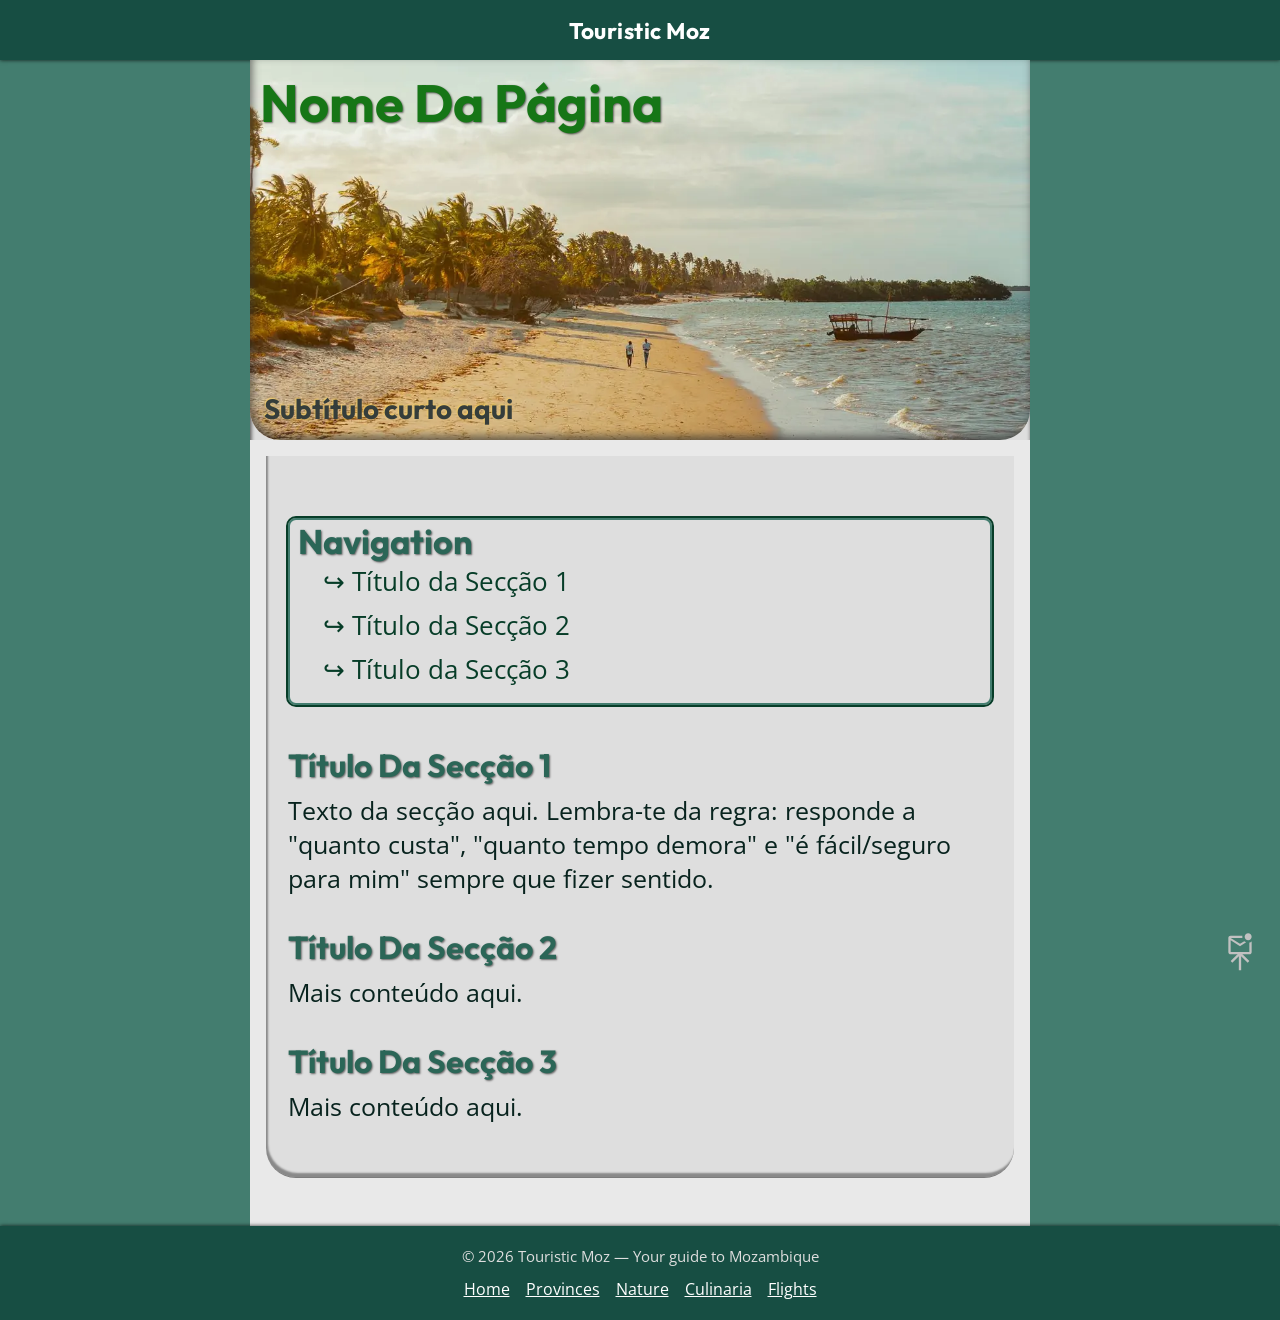
==== commit 11c8dbac: "update, finishing dev message button and implementing  givingFeedback.html     major changes in Js f" ====
--- a/paginas/_template.html
+++ b/paginas/_template.html
@@ -24,11 +24,19 @@
 
 <body>
       <!-- Botão de voltar ao topo, igual em todas as páginas -->
-      <a href="#IdPageNav">
+      <div class="floatingIcons">
+
+        <a>
+            <div class="dev_message">
+                <img src="../imagens/icons/unread_menssage.svg" alt="Back to top">
+            </div>
+        </a>
+        <a href="#IdPageNav">
             <div class="fastNaving">
-                  <img src="../imagens/icons/arrow_up.svg" alt="Back to navigation">
+                <img src="../imagens/icons/arrow_up.svg" alt="Back to top">
             </div>
-      </a>
+        </a>
+    </div>
 
       <!-- Nav igual em todas as páginas -->
       <nav class="naving">
@@ -96,6 +104,7 @@
                   <a href="directFligts_Table.html">Flights</a>
             </nav>
       </footer>
+      <script src="../js/tools.js"></script>
 </body>
 
 </html>
--- a/styles/consts.css
+++ b/styles/consts.css
@@ -402,5 +402,74 @@
 }
 
 
+.dev_message.showMessage {
+    opacity: .94;
+    box-shadow: 1px 4px 4px var(--commun-shadow-mid);
+    border: 1px solid var(--commun-color-black);
+    background-color: #272727;
+    transform: translateY(0px);
+    animation: message_loop 2s ease-in-out alternate infinite;
+}
+
+.dev_message.showMessage:hover {
+    background-color: #303030;
+    opacity: 1;
+}
+
+.dev_message {
+    display: grid;
+    place-content: center;
+    background-color: transparent;
+    box-shadow: none;
+    font-weight: bolder;
+    z-index: 999;
+    border-radius: 100%;
+    transition: all .25s ease;
+    padding: 12px;
+    transform: translateY(140px);
+}
+@keyframes message_loop {
+    from { transform: translateY(-14px);
+        box-shadow: 0px 3px 3px var(--commun-shadow-mid);
+    }
+    to { transform: translateY(-18px); 
+        box-shadow: 2px 6px 5px var(--commun-shadow-low);
+    }
+}
+
+.dev_message_popUp {
+    position: fixed;
+    inset: 10% 10%;
+    z-index: 9999;
+
+    display: grid;
+    flex-direction: column;
+    align-items: end;
+    grid-template-rows: 5fr 1fr;
+    background-color: var(--backg-color-contentBody);
+    border-radius: 18px;
+    box-shadow: 6px 16px 18px var(--commun-shadow-deep);
+}
+
+.popup_buttons{
+    font-size: 1.2em;
+    background-color: transparent;
+    color: white;
+    display: grid;
+    column-gap: 1px;
+    grid-template-columns: 1fr 1fr;
+}
+.popup_buttons button{
+    width: 100%;
+    padding: 12px;
+    border: 0
+}
+
+.dev_message_popUp_content{
+    padding: 35px 20px;
+    align-self: start;
+}
+
+
 
 /* /////////////////////////////////////  Buld 1 */
--- a/styles/indexStyle.css
+++ b/styles/indexStyle.css
@@ -4,7 +4,6 @@
 html{
     scroll-behavior: smooth;
 }
-
 
 .myLogo {
     color: var(--green-2);
@@ -22,7 +21,7 @@
     box-shadow: 1px 4px 4px var(--commun-shadow-mid);
     border: 1px solid var(--commun-color-black);
     background-color: #272727;
-    transform: translateY(0px);
+    transform: translateY(8px);
 }
 
 .fastNaving.showShortCut:hover {
@@ -31,20 +30,26 @@
 }
 
 .fastNaving {
+    padding: 12px;
     display: grid;
     place-content: center;
+    font-weight: bolder;
+    z-index: 999;
+    border-radius: 100%;
+    transition: all .3s ease;
+    color: transparent;
+    transform: translateY(100px);
+}
+.floatingIcons{
     position: fixed;
     font-weight: bolder;
     z-index: 999;
-    right: var(--size-12);
-    bottom: var(--size-12);
-    width: 55px;
-    height: 55px;
-    padding: 18px;
-    border-radius: 100%;
+    right: 0;
+    bottom: 0;
+    width: 80px;
+    height: 135px;
+    padding: 12px;
     transition: all .3s;
-    color: transparent;
-    transform: translateY(60px);
 }
 
 .map_iframe {
@@ -267,7 +272,6 @@
     text-decoration: underline;
 }
 
-
 /* Background Images */
 .hero {
     background-image: url("../imagens/beach_moz_long.webp");
--- a/styles/mediaQ.css
+++ b/styles/mediaQ.css
@@ -1,20 +1,29 @@
 /* Medias Queres para a pagina index */
 @charset "UTF-8";
 @import url(constsQ.css);
+@media screen and (min-width: 319px) and (max-width: 480px) {
 
+    /* Mobile */
+    * {
+        font-size: 1.05em;
+    }
+
+    .map_iframe {
+        max-height: 300px;
+    }
+
+    .mainAboutMoz {
+        padding: var(--size-12);
+    }
+}
 @media screen and (min-width: 481px) and (max-width: 768px) {
 
     /* Tablets */
     * {
         font-size: 1.07em;
     }
-
-    .fastNaving {
-        right: 18px;
-        bottom: 18px;
-        width: 48px;
-        height: 48px;
-        padding: 18px;
+    .floatingIcons div {
+        padding: 12px;
     }
     .mainAboutMoz {
     padding: var(--size-16);
@@ -37,12 +46,8 @@
         font-size: 1.09em;
     }
 
-    .fastNaving {
-        right: 18px;
-        bottom: 18px;
-        width: 50px;
-        height: 50px;
-        padding: 18px;
+    .floatingIcons div {
+        padding: 14px;
     }
 
     .map_iframe {
@@ -58,8 +63,10 @@
 }
 
 @media print {
+
     /* Print */
 
+    
 }
 
 @media screen and (min-width: 1444px) {
@@ -69,12 +76,8 @@
     .naving{
         justify-content: center;
     }
-    .fastNaving {
-        right: var(--size-20);
-        bottom: var(--size-20);
-        width: 52px;
-        height: 52px;
-        padding: var(--size-20);
+    .floatingIcons div {
+        padding: 16px;
     }
 
     * {
--- a/styles/pageStyle.css
+++ b/styles/pageStyle.css
@@ -31,35 +31,7 @@
     box-shadow: none;
 }
 
-.fastNaving.showShortCut {
-    opacity: .94;
-    box-shadow: 1px 4px 4px var(--commun-shadow-mid);
-    border: 1px solid var(--commun-color-black);
-    background-color: #272727;
-    transform: translateY(0px);
-}
 
-.fastNaving.showShortCut:hover {
-    background-color: #303030;
-    opacity: 1;
-}
-
-.fastNaving {
-    display: grid;
-    place-content: center;
-    position: fixed;
-    font-weight: bolder;
-    z-index: 999;
-    right: var(--size-12);
-    bottom: var(--size-12);
-    width: 55px;
-    height: 55px;
-    padding: 18px;
-    border-radius: 100%;
-    transition: all .3s;
-    color: transparent;
-    transform: translateY(60px);
-}
 
 body {
     overflow: auto;
